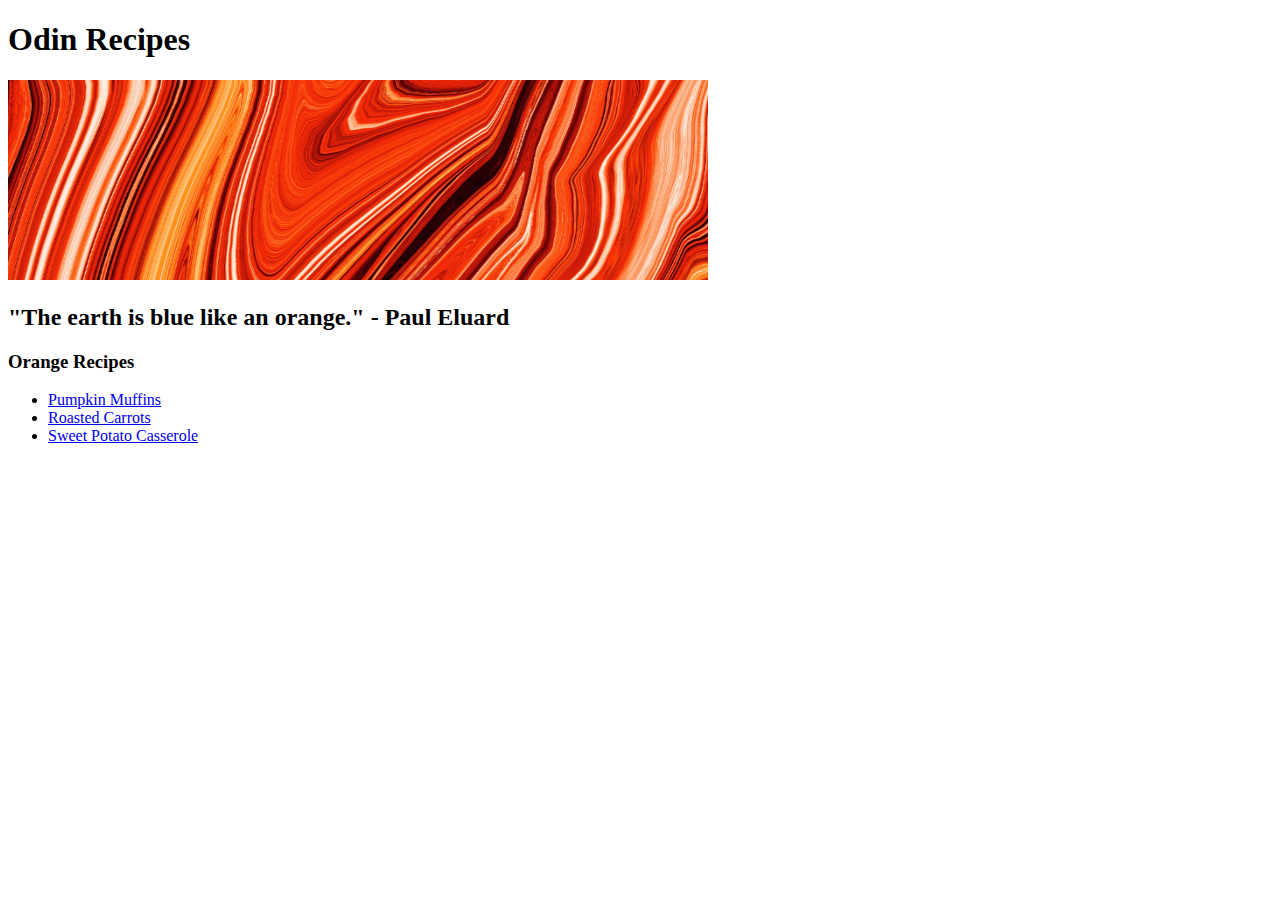
==== index.html @ 0c90e937 "Add recipe files and images" ====
<!DOCTYPE html>

<html lang="en">
    <head>
        <meta charset="utf-8">
        <title>Homepage</title>
    </head>

    <body>
        <h1>Odin Recipes</h1>
        <p></p>
        <img src="./images/orange-colors-mix.png" width="700" height="200" alt="Liquid Mix of Orange Colors">

        <h2>"The earth is blue like an orange."  - Paul Eluard</h2>
        <p></p>
        <h3>Orange Recipes</h3>
        <p></p>
        <ul>
            <li><a href="./recipes/pumpkin_muffins.html">Pumpkin Muffins</a></li>
            <li><a href="./recipes/roasted_carrots.html">Roasted Carrots</a></li>
            <li><a href="./recipes/sweet_potato_casserole.html">Sweet Potato Casserole</a></li>
        </ul>
    </body>
</html>
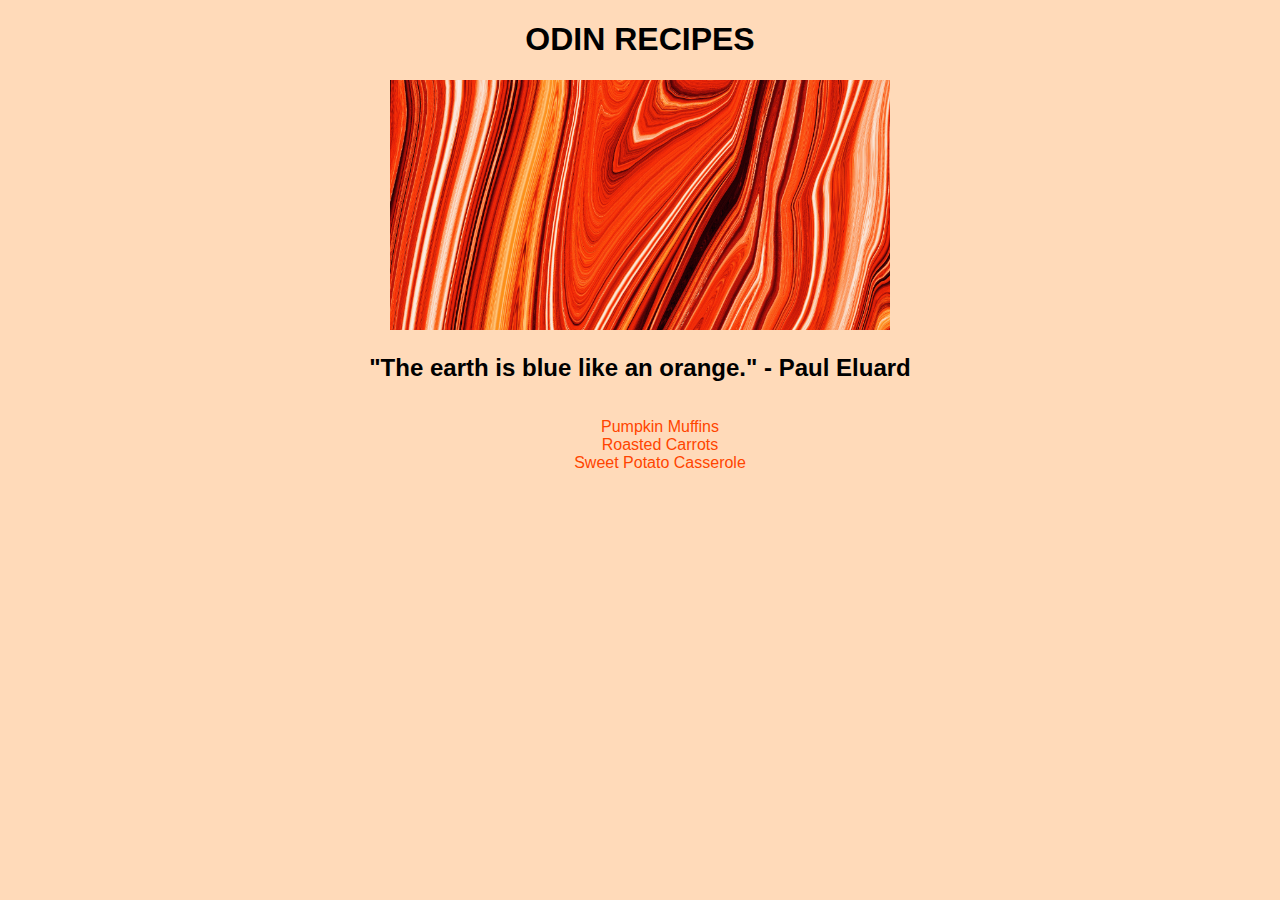
==== commit a6b97805: "Add styling to all pages" ====
--- a/index.html
+++ b/index.html
@@ -4,6 +4,7 @@
     <head>
         <meta charset="utf-8">
         <title>Homepage</title>
+        <link rel="stylesheet" href="style.css"/>
     </head>
 
     <body>
@@ -13,12 +14,10 @@
 
         <h2>"The earth is blue like an orange."  - Paul Eluard</h2>
         <p></p>
-        <h3>Orange Recipes</h3>
-        <p></p>
-        <ul>
-            <li><a href="./recipes/pumpkin_muffins.html">Pumpkin Muffins</a></li>
-            <li><a href="./recipes/roasted_carrots.html">Roasted Carrots</a></li>
-            <li><a href="./recipes/sweet_potato_casserole.html">Sweet Potato Casserole</a></li>
+        <ul class="recipes">
+            <li><a class="recipe-button" href="./recipes/pumpkin_muffins.html">Pumpkin Muffins</a></li>
+            <li><a class="recipe-button" href="./recipes/roasted_carrots.html">Roasted Carrots</a></li>
+            <li><a class="recipe-button" href="./recipes/sweet_potato_casserole.html">Sweet Potato Casserole</a></li>
         </ul>
     </body>
 </html>--- a/style.css
+++ b/style.css
@@ -0,0 +1,42 @@
+body {
+    font-family: "Raleway", sans-serif;
+    text-align: center;
+    background-color: peachpuff;
+}
+
+h1 {
+    text-transform: uppercase;
+}
+
+img {
+    width: 500px;
+    height: auto;
+}
+
+ul {
+    list-style-type: none;
+    display: inline-block;
+}
+
+.child {
+    text-align: left;
+}
+
+div {
+    text-align: center;
+}
+
+a {
+    box-shadow: inset 0 0 0 0 #d80ead;
+    color: #ff4500;
+    margin: 0 -.25rem;
+    padding: 0 .25rem;
+    transition: color .3s ease-in-out, box-shadow .3s ease-in-out;
+    text-decoration: none;
+  }
+
+  a:hover {
+    box-shadow: inset 200px 0 0 0 #d80ead;
+    color: white;
+  }
+
